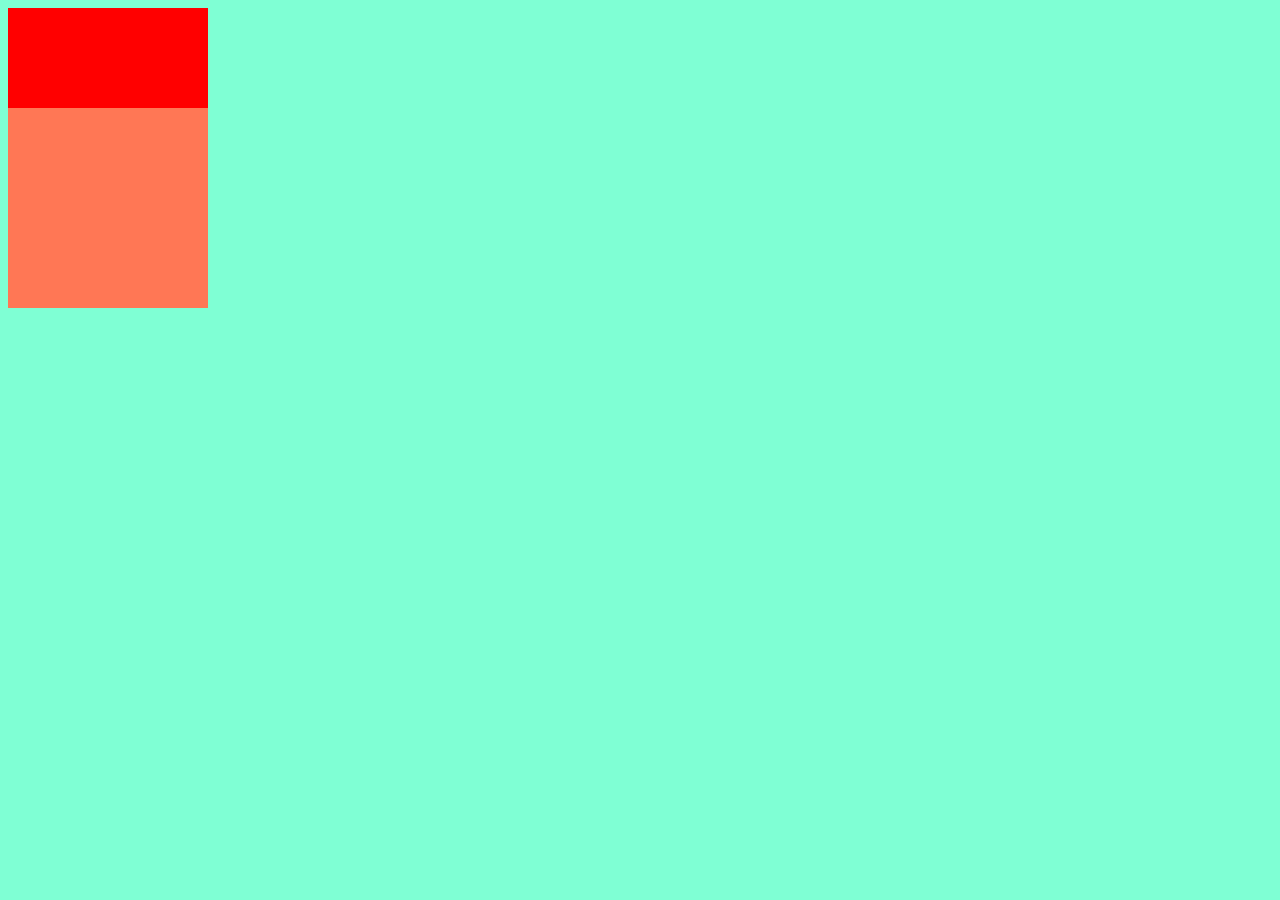
==== kolory/index.html @ 997aa868 "kolory" ====
<!DOCTYPE html>
<html lang="en">
<head>
    <meta charset="UTF-8">
    <title>Kolory</title>
    <link rel="stylesheet" href="css/style.css">
</head>
<body>
   <div id="kolory-predefiniowane"></div>
   <div id="kolory-heksadecymalne"></div>
   <div id="kolory-heksadecymalne-zapis-skrocony">
      <div id="kolory-funkcja-rgb"></div>
       
   </div>
    
</body>
</html>
---- kolory/css/style.css ----
body
{
    background-color:  aquamarine;
}
div
{
    margin-bottom: 5x;
}
#kolory-predefiniowane
{
    width: 200px;
    height: 100px;
    background-color: red;
}

#kolory-heksadecymalne
{
    width: 200px;
    height:100px;
    background-color:#ff7755;
}

#kolory-heksadecymalne-zapis-skrocony
{
    width: 200px;
    height:100px;
    background-color:#f75;
}
#kolory-funkcja-rgb
{
    width: 200px;
    height:100px;
    background-color: rgb(255,119,85);
}
#kolory-funkcja-rgba
{
    width: 200px;
    height:100px;
    background-color: rgb(255,119,85,0.5);
}
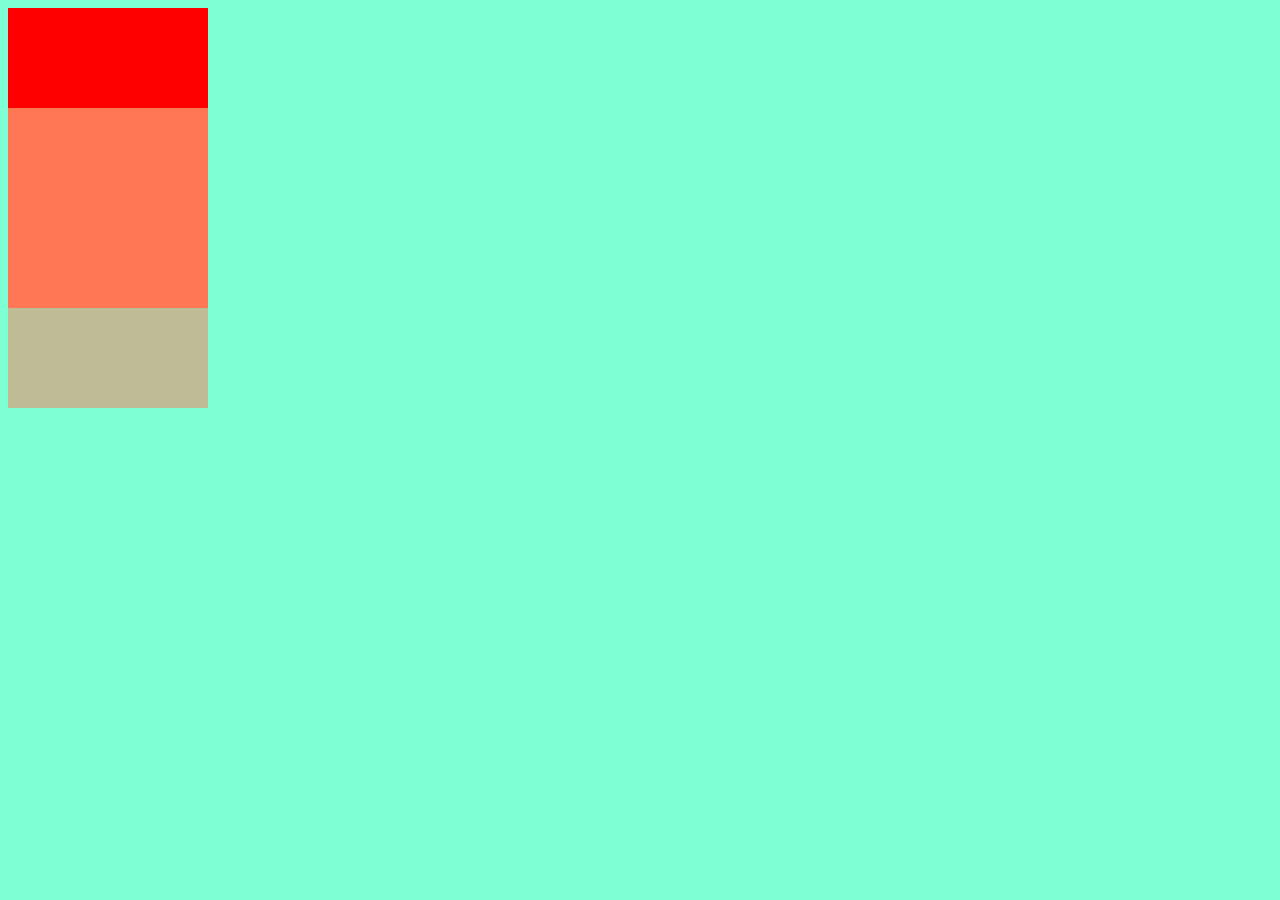
==== commit a0c6c031: "stylowanie strony" ====
--- a/kolory/index.html
+++ b/kolory/index.html
@@ -10,6 +10,7 @@
    <div id="kolory-heksadecymalne"></div>
    <div id="kolory-heksadecymalne-zapis-skrocony">
       <div id="kolory-funkcja-rgb"></div>
+      <div id="kolory-funkcja-rgba"></div>
        
    </div>
     
